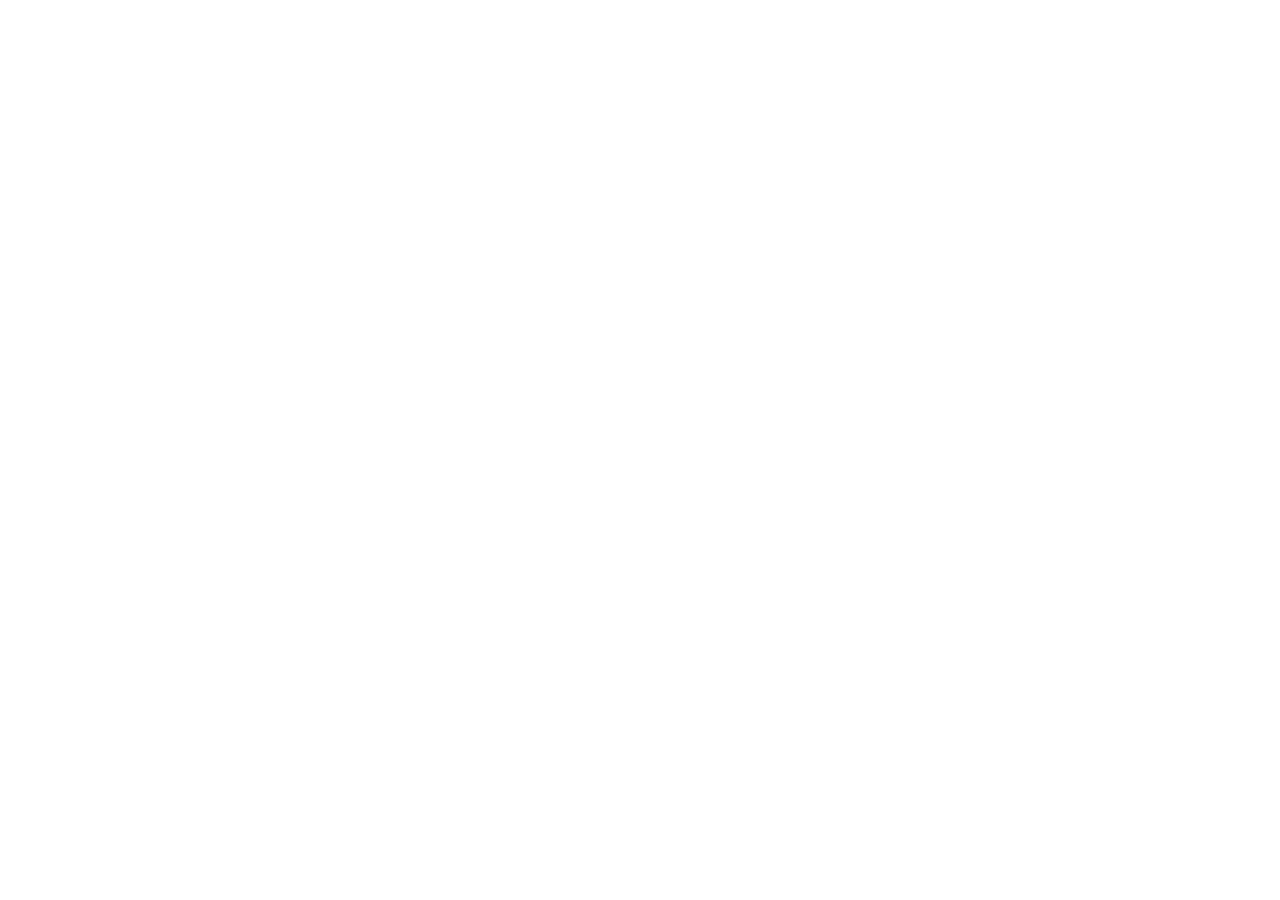
==== src/index.html @ aff6d22e "Reorganization" ====
<!DOCTYPE html>
<html lang="es">
<head>
  <meta charset="UTF-8">
  <title>Calculadora de Edad</title>
  <link rel="stylesheet" href="style.css">
  <script defer src="script.js"></script>
  
</head>
<body>

    

</body>
</html>
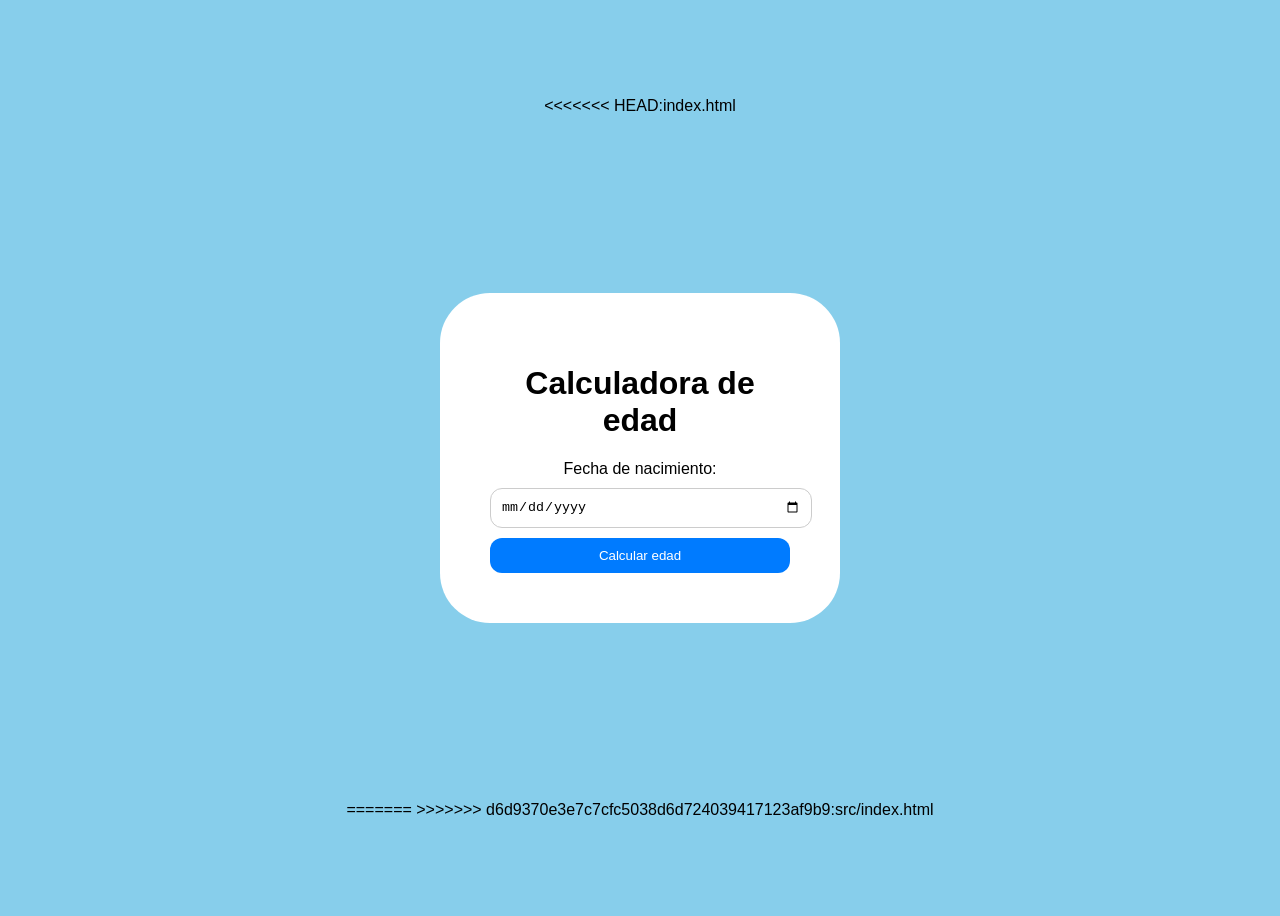
==== commit 05b74669: "Primer commit html" ====
--- a/src/index.html
+++ b/src/index.html
@@ -8,8 +8,25 @@
   
 </head>
 <body>
+<<<<<<< HEAD:index.html
+    <div class="container">
+        <h1>Calculadora de edad</h1>
+        <label for="birthDate" class="birthDate">
+            Fecha de nacimiento:
+        </label>
+        <input id="birthdate" type="date" class="birthdate">
+        <button>
+            Calcular edad
+        </button>
+        <section id="miSeccion" class="oculto">
+          <p id="edad"></p>
+          <p>años</p>
+        </section>
+    </div>
+=======
 
     
 
+>>>>>>> d6d9370e3e7c7cfc5038d6d724039417123af9b9:src/index.html
 </body>
 </html>
--- a/src/style.css
+++ b/src/style.css
@@ -0,0 +1,46 @@
+:root {
+    --fondo: skyblue;
+    --cuadro: white;
+    --button: rgb(0, 123, 255);
+    --text: black;
+
+}
+
+body {
+    height: 100vh;
+    display: grid;
+    place-items: center;
+    background: var(--fondo);
+    font-family: sans-serif;
+}
+
+.container {
+    width: 300px;
+    padding: 50px;
+    border-radius: 50px;
+    background: var(--cuadro);
+    text-align: center;
+
+}
+
+input {
+    width: 100%;
+    padding: 10px;
+    margin: 10px 0;
+    border-radius: 12px;
+    border: 1px solid #ccc;
+}
+
+button {
+    width: 100%;
+    padding: 10px;
+    border: none;
+    border-radius: 12px;
+    background: var(--button);
+    color: white;
+    cursor: pointer;
+}
+
+.oculto {
+    display: none;
+}
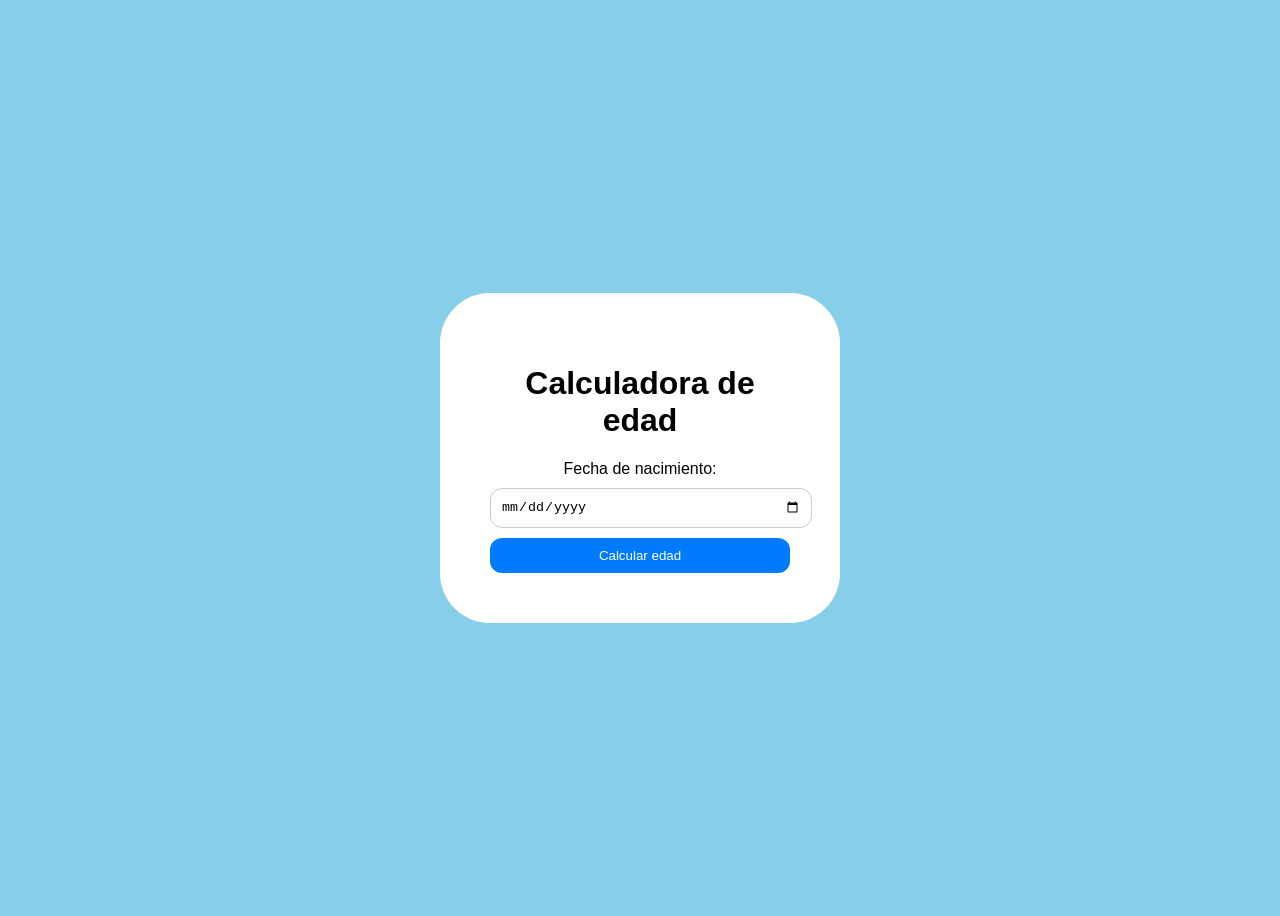
==== commit 46f278db: "Correccion html" ====
--- a/src/index.html
+++ b/src/index.html
@@ -8,7 +8,6 @@
   
 </head>
 <body>
-<<<<<<< HEAD:index.html
     <div class="container">
         <h1>Calculadora de edad</h1>
         <label for="birthDate" class="birthDate">
@@ -23,10 +22,6 @@
           <p>años</p>
         </section>
     </div>
-=======
 
-    
-
->>>>>>> d6d9370e3e7c7cfc5038d6d724039417123af9b9:src/index.html
 </body>
 </html>
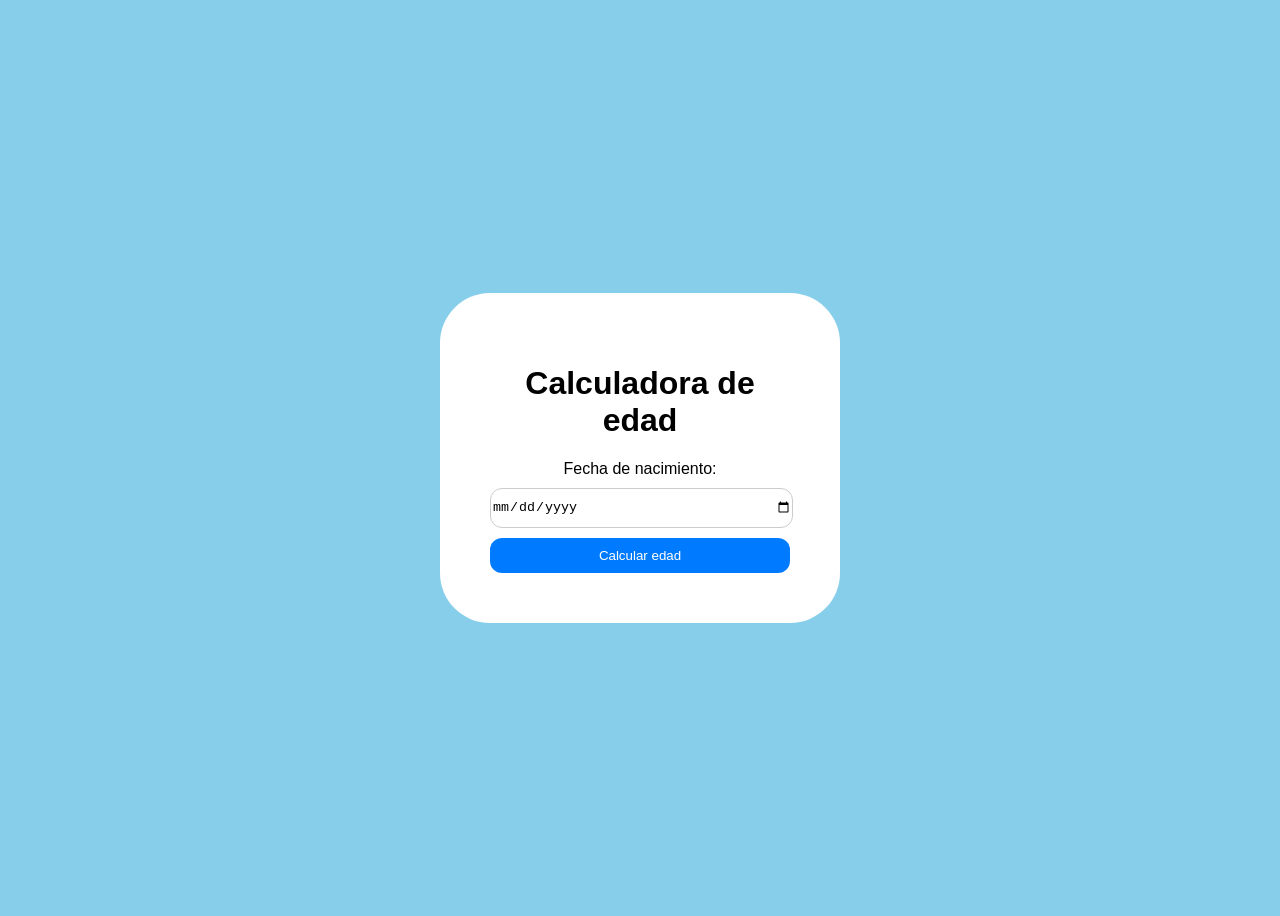
==== commit a58c7902: "JavaScript" ====
--- a/src/index.html
+++ b/src/index.html
@@ -10,11 +10,11 @@
 <body>
     <div class="container">
         <h1>Calculadora de edad</h1>
-        <label for="birthDate" class="birthDate">
+        <label for="birthdate" class="birthdate">
             Fecha de nacimiento:
         </label>
         <input id="birthdate" type="date" class="birthdate">
-        <button>
+        <button id="calcular">
             Calcular edad
         </button>
         <section id="miSeccion" class="oculto">
@@ -22,6 +22,5 @@
           <p>años</p>
         </section>
     </div>
-
 </body>
 </html>
--- a/src/style.css
+++ b/src/style.css
@@ -25,8 +25,10 @@
 
 input {
     width: 100%;
-    padding: 10px;
-    margin: 10px 0;
+    padding-top: 10px;
+    padding-bottom: 10px;
+    margin-top: 10px;
+    margin-bottom: 10px;
     border-radius: 12px;
     border: 1px solid #ccc;
 }
